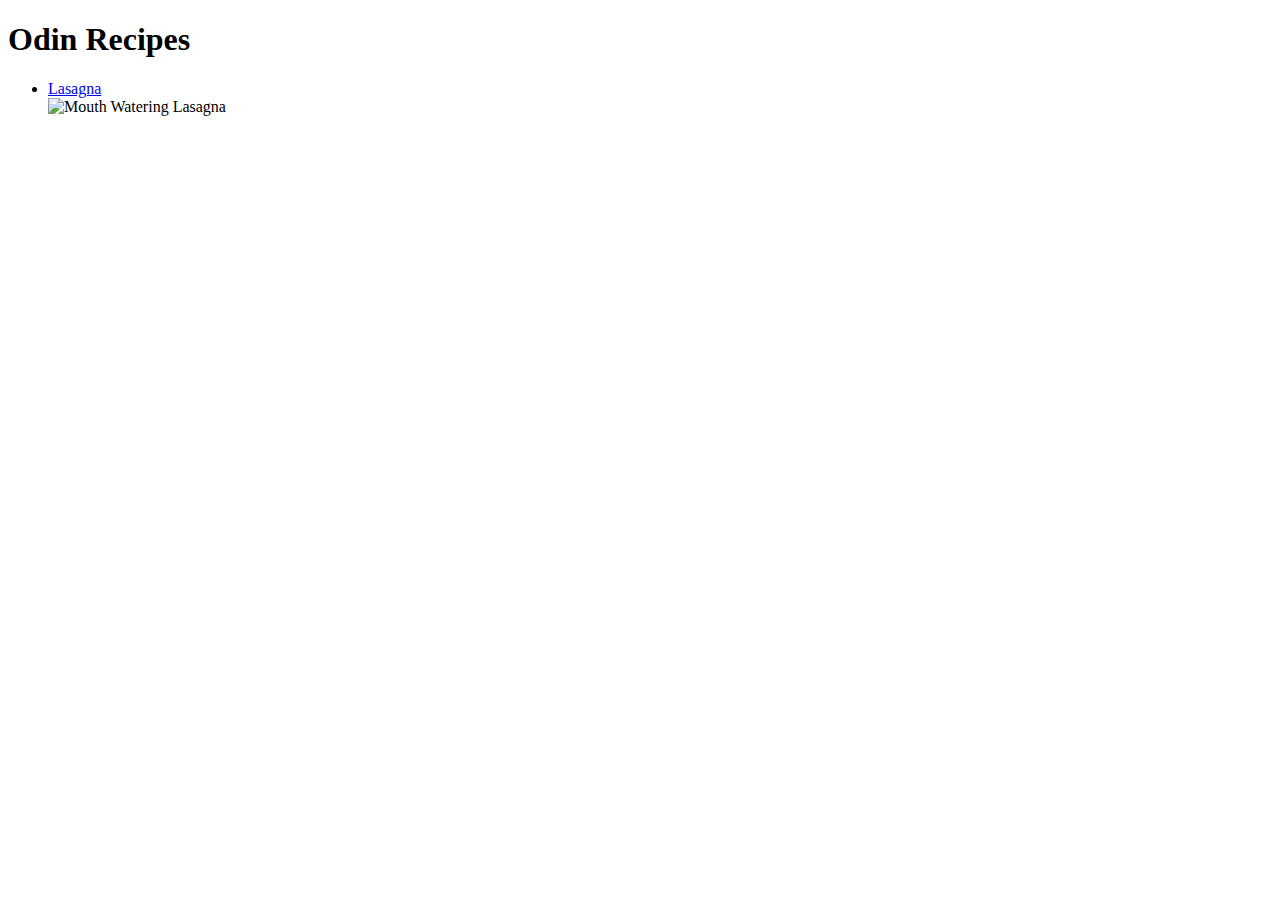
==== index.html @ c2e33067 "Added lasagna photo (webp file type)" ====
<!DOCTYPE html>
<html lang="en">
<head>
    <meta charset="UTF-8">
    <meta http-equiv="X-UA-Compatible" content="IE=edge">
    <meta name="viewport" content="width=device-width, initial-scale=1.0">
    <title>Odin Recipes</title>
</head>
<body>
    <h1>Odin Recipes</h1>
    <ul><li><a href="recipes/lasagna.html">Lasagna</a></li>
    <img src="img/lasagna.webp" alt="Mouth Watering Lasagna"></ul>
</body>
</html>
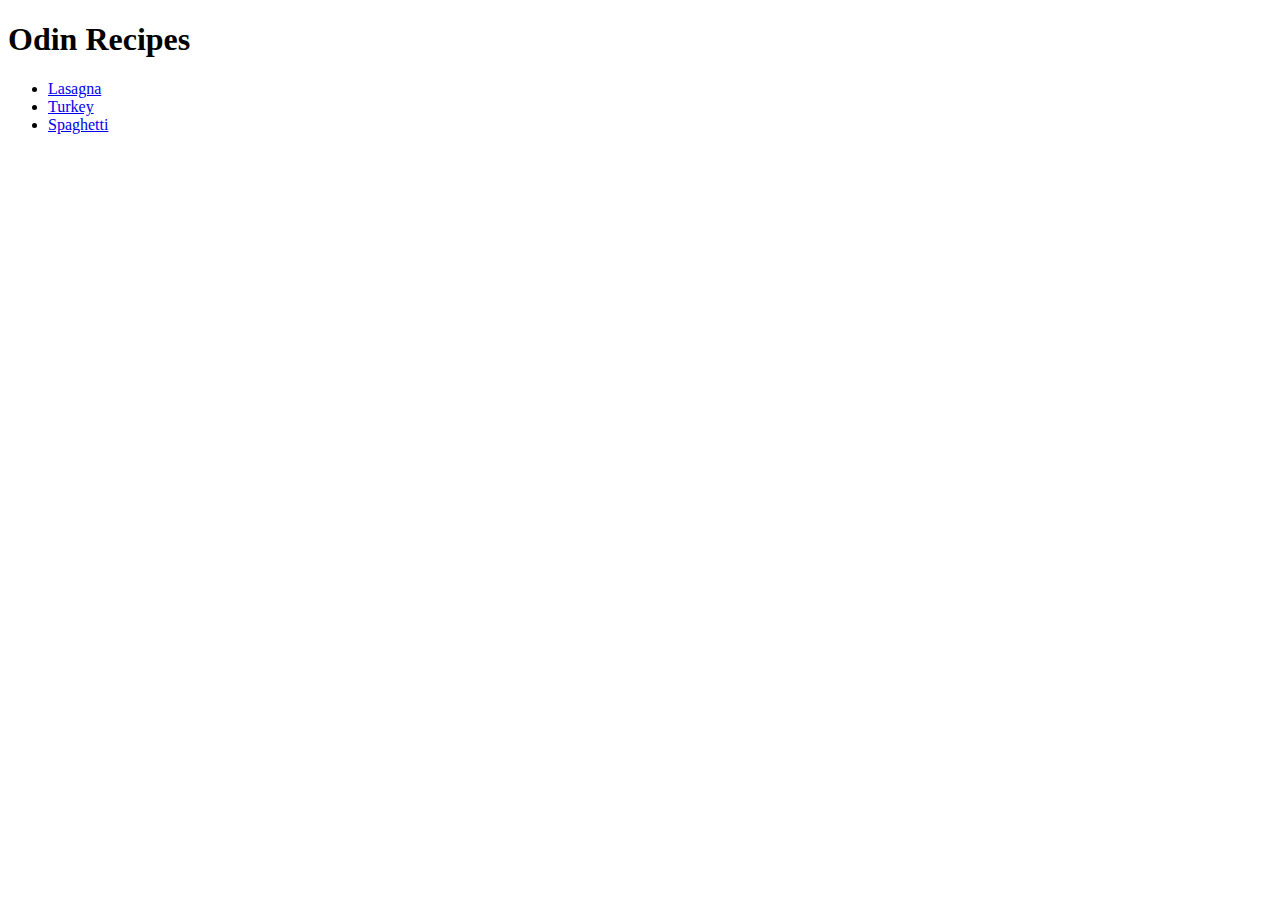
==== commit 2ea396e9: "Added all recipe pages and links on index" ====
--- a/index.html
+++ b/index.html
@@ -9,6 +9,8 @@
 <body>
     <h1>Odin Recipes</h1>
     <ul><li><a href="recipes/lasagna.html">Lasagna</a></li>
-    <img src="img/lasagna.webp" alt="Mouth Watering Lasagna"></ul>
+        <li><a href="recipes/turkey.html">Turkey</a></li>
+        <li><a href="recipes/spaghetti.html">Spaghetti</a></li>
+    </ul>
 </body>
 </html>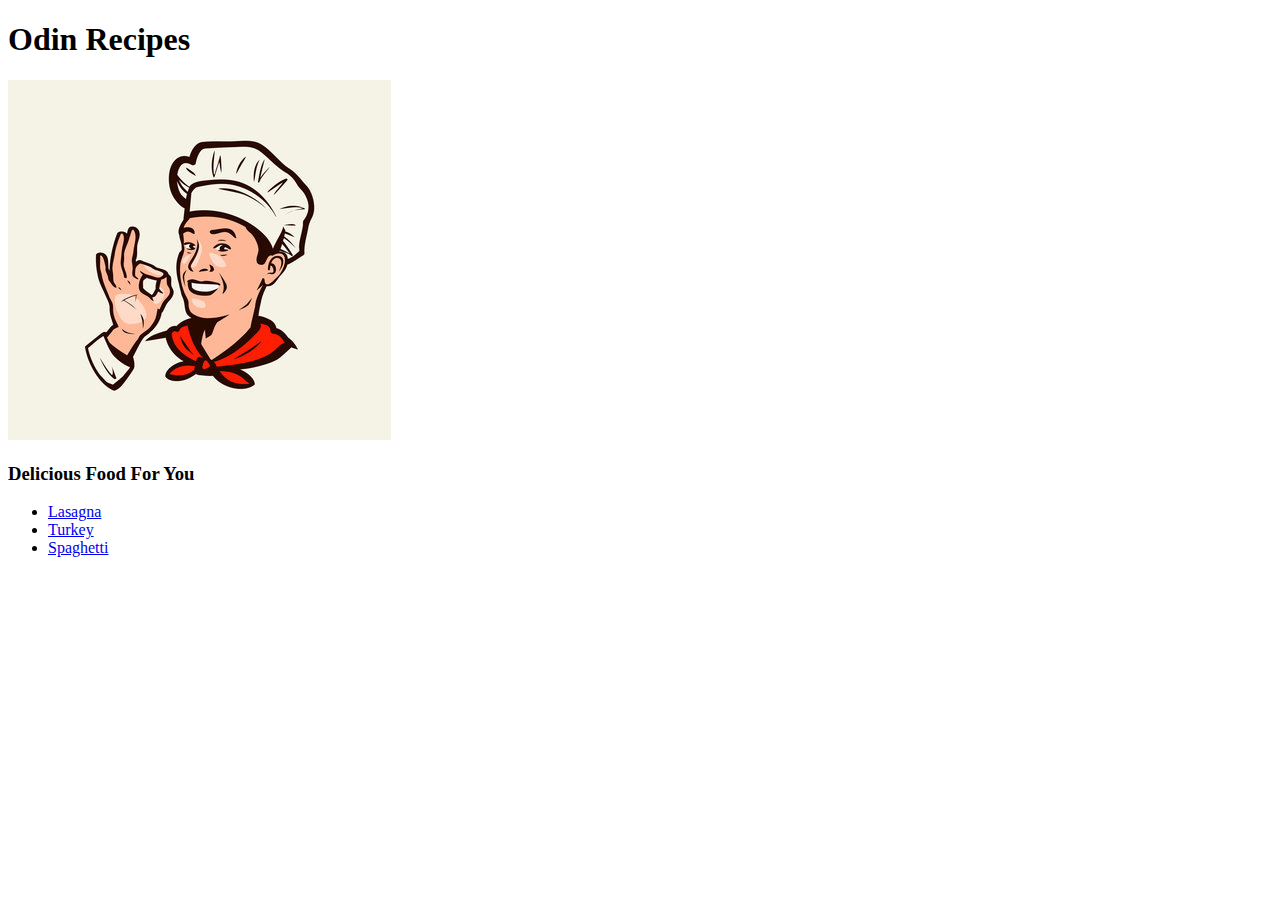
==== commit 60738885: "added image to index" ====
--- a/index.html
+++ b/index.html
@@ -8,6 +8,8 @@
 </head>
 <body>
     <h1>Odin Recipes</h1>
+    <img src="img/delicious.jpeg" alt="Delicious food for you">
+    <h3>Delicious Food For You</h3>    
     <ul><li><a href="recipes/lasagna.html">Lasagna</a></li>
         <li><a href="recipes/turkey.html">Turkey</a></li>
         <li><a href="recipes/spaghetti.html">Spaghetti</a></li>
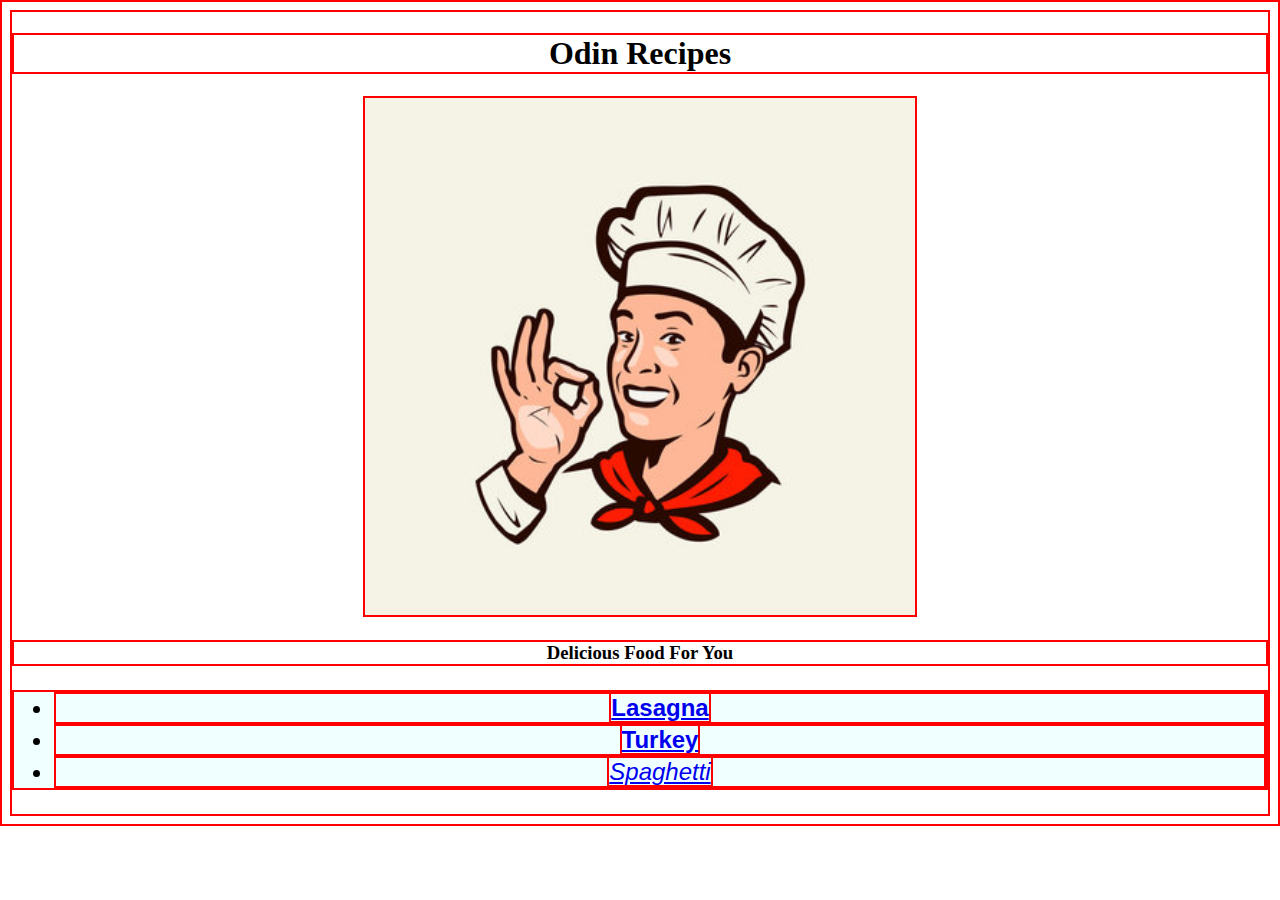
==== commit f488ee76: "TOP curriculum updates" ====
--- a/index.html
+++ b/index.html
@@ -5,14 +5,15 @@
     <meta http-equiv="X-UA-Compatible" content="IE=edge">
     <meta name="viewport" content="width=device-width, initial-scale=1.0">
     <title>Odin Recipes</title>
+    <link rel="stylesheet" href="style.css">
 </head>
 <body>
     <h1>Odin Recipes</h1>
     <img src="img/delicious.jpeg" alt="Delicious food for you">
     <h3>Delicious Food For You</h3>    
-    <ul><li><a href="recipes/lasagna.html">Lasagna</a></li>
-        <li><a href="recipes/turkey.html">Turkey</a></li>
-        <li><a href="recipes/spaghetti.html">Spaghetti</a></li>
+    <ul class="food"><li class="meat"><a href="recipes/lasagna.html">Lasagna</a></li>
+        <li class="animal"><a href="recipes/turkey.html">Turkey</a></li>
+        <li class="noodles"><a href="recipes/spaghetti.html">Spaghetti</a></li>
     </ul>
 </body>
 </html>--- a/style.css
+++ b/style.css
@@ -0,0 +1,26 @@
+.food {
+  font-family: Verdana, Geneva, Tahoma, sans-serif;
+  background-color: azure;
+  font-size: 24px;
+}
+
+.meat, .animal {
+  font-weight: bold;
+}
+
+.noodles {
+  font-style: italic;
+}
+
+body {
+  text-align: center;
+}
+
+img {
+    height: auto;
+    width: 550px;
+}
+
+* {
+    border: 2px solid red;
+}